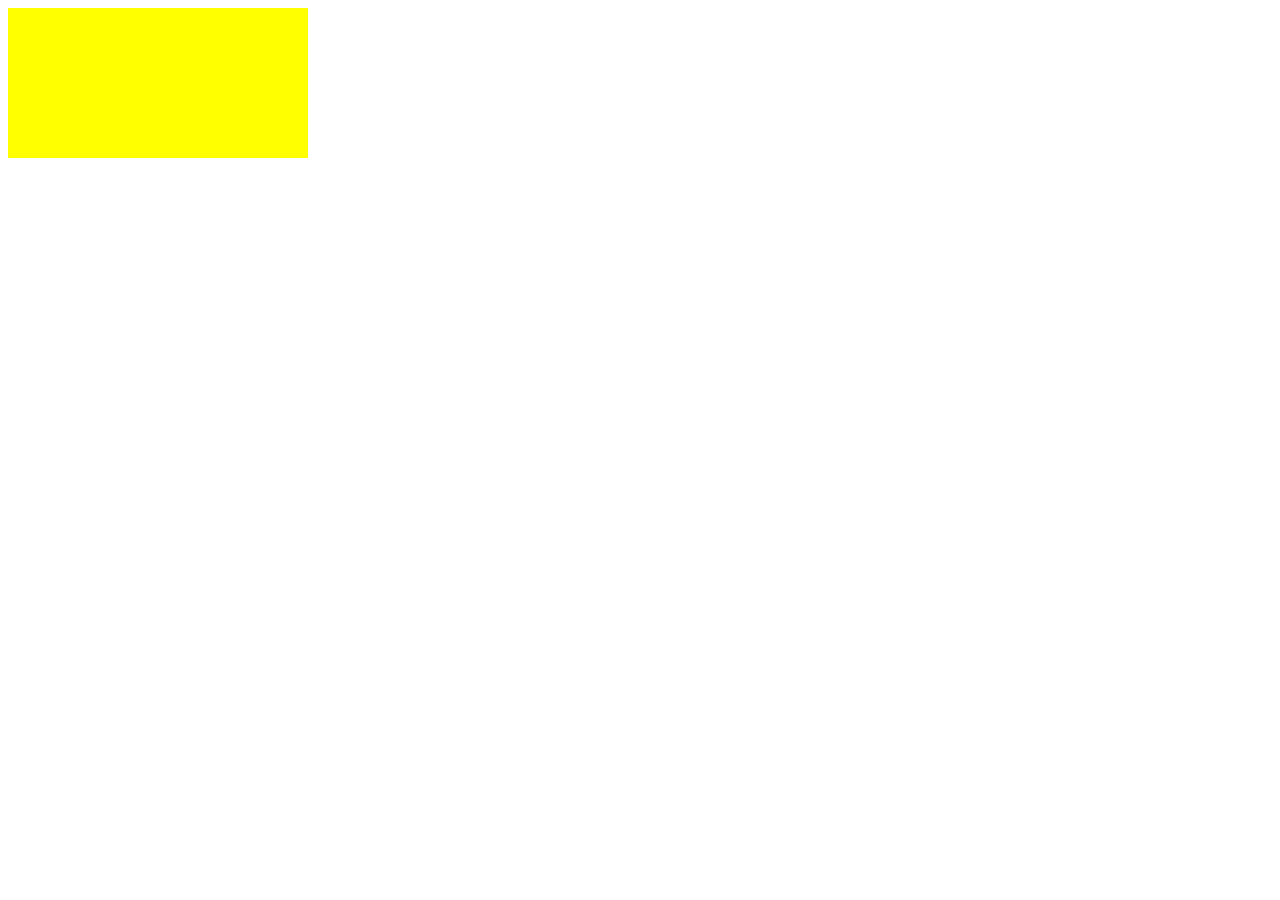
==== archives/1.html @ f407f0af "Add files via upload" ====
<!DOCTYPE html>
<html lang="en">
    <head>
        <meta charset="UTF-8" />
        <meta http-equiv="X-UA-Compatible" content="IE=edge" />
        <meta name="viewport" content="width=device-width, initial-scale=1.0" />
        <title>Document</title>
    </head>
    <body>
        <canvas id="canvas"></canvas>
        <img src="" id="myImage" />
        <script type="text/javascript">
            var cvs = document.getElementById('canvas'),
                ctx = cvs.getContext('2d'),
                img = document.getElementById('myImage');
            ctx.fillStyle = 'yellow';
            ctx.fillRect(0, 0, 300, 400);
            var imgDataSrc = cvs.toDataURL('image/png');
            const a = document.createElement('a');
            a.href = imgDataSrc;
            a.download = 'saved_image.jpg';
            a.click();
        </script>
        <!-- <script>
            var canvas = document.getElementById('canvas');
            var devicePixelRatio = window.devicePixelRatio || 1,
                backingStoreRatio =
                    canvas.webkitBackingStorePixelRatio ||
                    canvas.mozBackingStorePixelRatio ||
                    canvas.msBackingStorePixelRatio ||
                    canvas.oBackingStorePixelRatio ||
                    canvas.backingStorePixelRatio ||
                    1,
                ratio = devicePixelRatio / backingStoreRatio;

            var oldWidth = canvas.width;
            var oldHeight = canvas.height;
            canvas.width = oldWidth * ratio;
            canvas.height = oldHeight * ratio;
            var img = new Image();
            img.src = '1.svg';
            img.width = 0;
            img.height = 0;
            document.body.appendChild(img);
            img.onload = async function () {
                var g = canvas.getContext('2d');
                g.drawImage(img, 0, 0);
            };
        </script> -->
    </body>
</html>
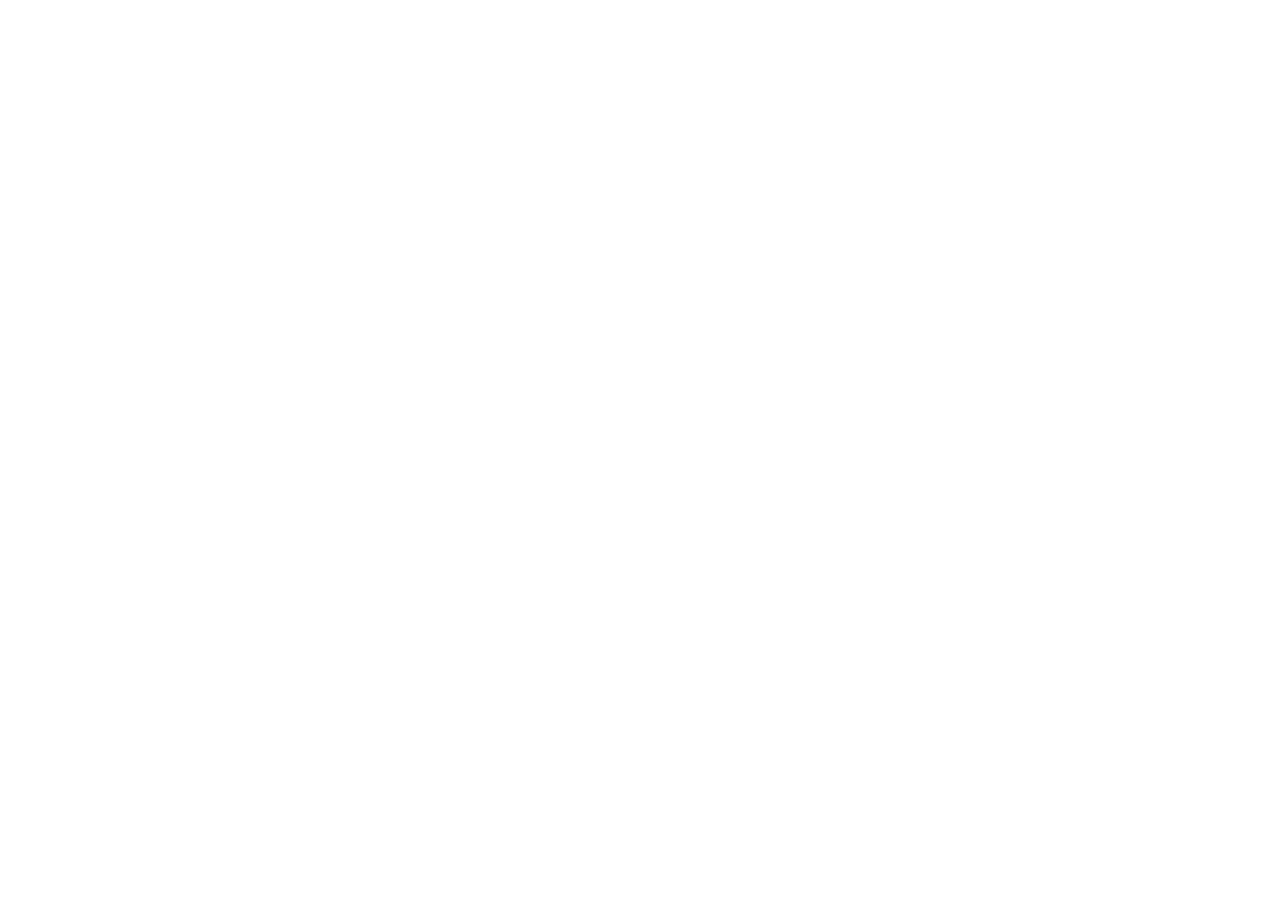
==== commit 72681655: "Add files via upload" ====
--- a/archives/1.html
+++ b/archives/1.html
@@ -8,22 +8,9 @@
     </head>
     <body>
         <canvas id="canvas"></canvas>
-        <img src="" id="myImage" />
-        <script type="text/javascript">
-            var cvs = document.getElementById('canvas'),
-                ctx = cvs.getContext('2d'),
-                img = document.getElementById('myImage');
-            ctx.fillStyle = 'yellow';
-            ctx.fillRect(0, 0, 300, 400);
-            var imgDataSrc = cvs.toDataURL('image/png');
-            const a = document.createElement('a');
-            a.href = imgDataSrc;
-            a.download = 'saved_image.jpg';
-            a.click();
-        </script>
-        <!-- <script>
-            var canvas = document.getElementById('canvas');
-            var devicePixelRatio = window.devicePixelRatio || 1,
+        <script>
+            const canvas = document.getElementById('canvas');
+            const devicePixelRatio = window.devicePixelRatio || 1,
                 backingStoreRatio =
                     canvas.webkitBackingStorePixelRatio ||
                     canvas.mozBackingStorePixelRatio ||
@@ -33,19 +20,29 @@
                     1,
                 ratio = devicePixelRatio / backingStoreRatio;
 
-            var oldWidth = canvas.width;
-            var oldHeight = canvas.height;
+            const oldWidth = canvas.width;
+            const oldHeight = canvas.height;
             canvas.width = oldWidth * ratio;
             canvas.height = oldHeight * ratio;
-            var img = new Image();
-            img.src = '1.svg';
+            const img = new Image();
+            // img.src = 'https://img-home.csdnimg.cn/images/20240218021837.png';
+            img.src = 'https://caohui.com/archives/download.png';
             img.width = 0;
             img.height = 0;
+            img.setAttribute('crossOrigin', 'Anonymous');
             document.body.appendChild(img);
             img.onload = async function () {
-                var g = canvas.getContext('2d');
+                const g = canvas.getContext('2d');
                 g.drawImage(img, 0, 0);
+                g.font = '20px Arial';
+                g.fillText('Hello World', 50, 50);
+
+                const imgDataSrc = canvas.toDataURL('image/png');
+                const a = document.createElement('a');
+                a.href = imgDataSrc;
+                a.download = 'saved_image.png';
+                a.click();
             };
-        </script> -->
+        </script>
     </body>
 </html>
